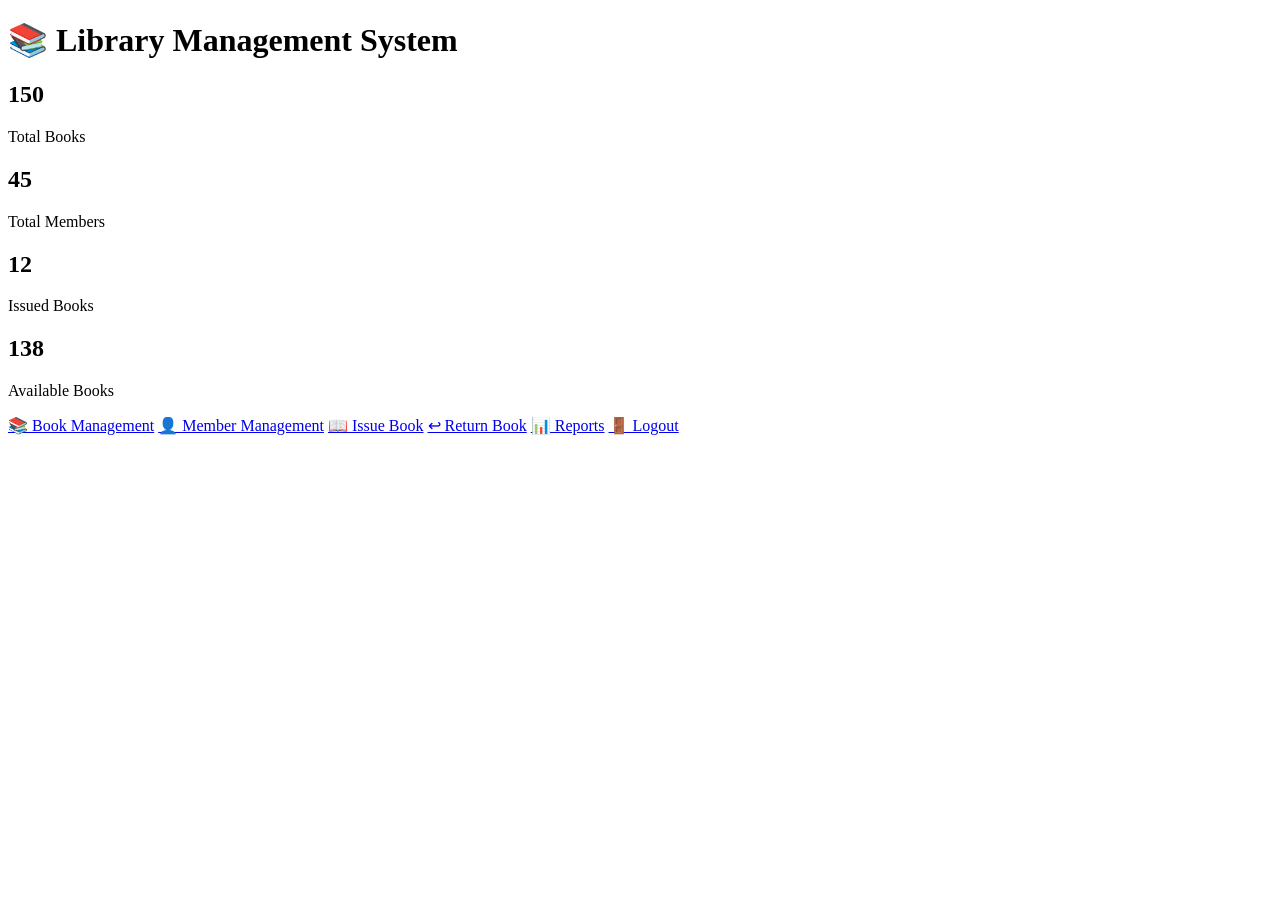
==== src/main/resources/templates/index.html @ 607d625e "Initial Library Management System" ====
<!DOCTYPE html>
<html>
<head>
    <title>Library Management System</title>
    <link rel="stylesheet" href="/style.css">
</head>
<body>

<header>
    <h1>📚 Library Management System</h1>
</header>

<div class="container">

    <div class="dashboard">

        <div class="card">
			<h2>150</h2>
            <p>Total Books</p>
        </div>

        <div class="card">
			<h2>45</h2>
            <p>Total Members</p>
        </div>

        <div class="card">
            <h2>12</h2>
            <p>Issued Books</p>
        </div>

        <div class="card">
            <h2>138</h2>
            <p>Available Books</p>
        </div>

    </div>

    <div class="menu">

		<a href="/books">📚 Book Management</a>

		<a href="/members">👤 Member Management</a>

		<a href="/issue-books">📖 Issue Book</a>
		<a href="/return-books">↩ Return Book</a>
		<a href="/reports">📊 Reports</a>

        <a href="/">🚪 Logout</a>

    </div>

</div>

</body>
</html>
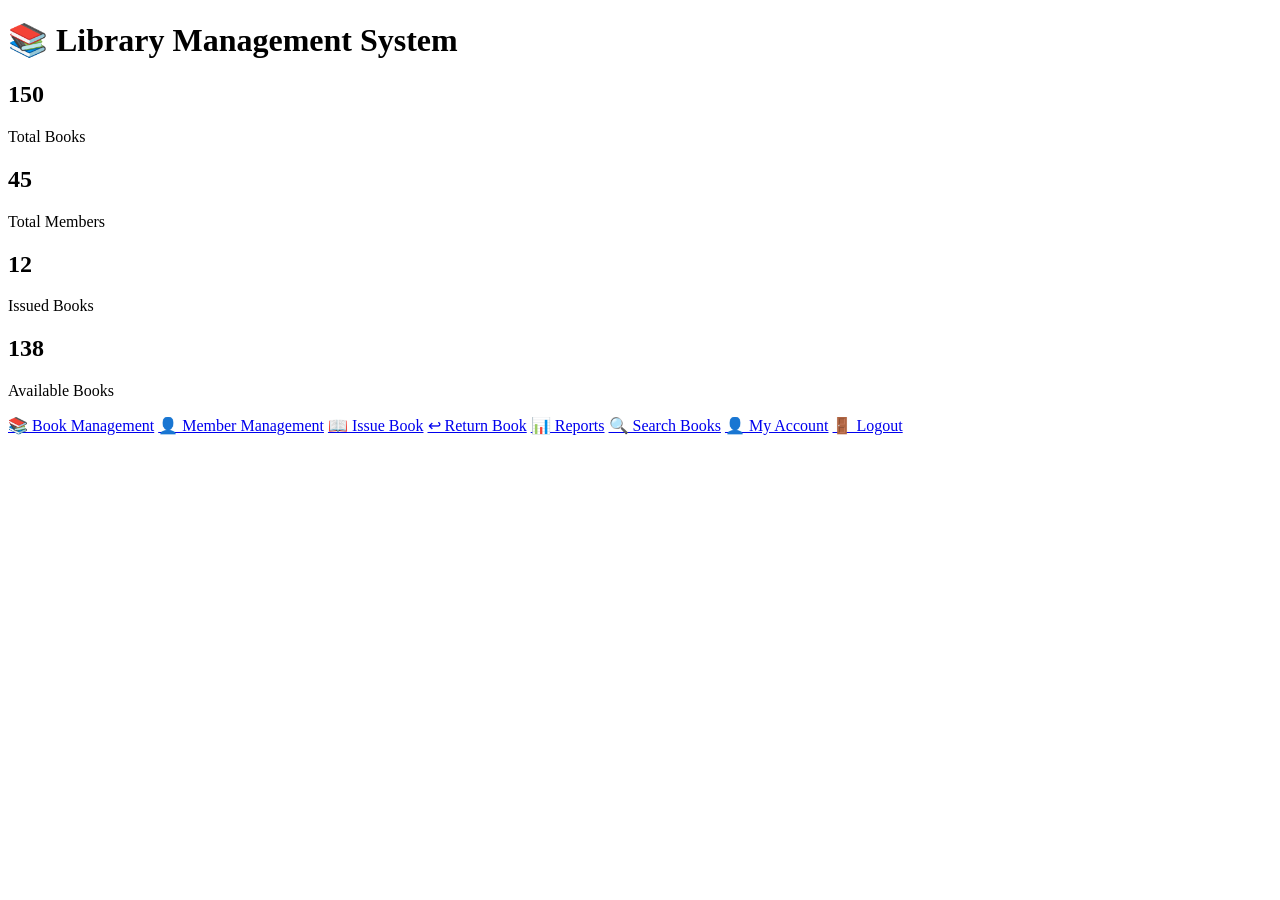
==== commit 97feec7c: "Add role-based dashboards, book CRUD, search and my-account features" ====
--- a/src/main/resources/templates/index.html
+++ b/src/main/resources/templates/index.html
@@ -1,5 +1,5 @@
 <!DOCTYPE html>
-<html>
+<html xmlns:th="http://www.thymeleaf.org">
 <head>
     <title>Library Management System</title>
     <link rel="stylesheet" href="/style.css">
@@ -15,12 +15,12 @@
     <div class="dashboard">
 
         <div class="card">
-			<h2>150</h2>
+            <h2>150</h2>
             <p>Total Books</p>
         </div>
 
         <div class="card">
-			<h2>45</h2>
+            <h2>45</h2>
             <p>Total Members</p>
         </div>
 
@@ -38,15 +38,16 @@
 
     <div class="menu">
 
-		<a href="/books">📚 Book Management</a>
+        <a th:if="${role == 'admin'}" href="/books">📚 Book Management</a>
+        <a th:if="${role == 'admin'}" href="/members">👤 Member Management</a>
+        <a th:if="${role == 'admin'}" href="/issue-books">📖 Issue Book</a>
+        <a th:if="${role == 'admin'}" href="/return-books">↩ Return Book</a>
+        <a th:if="${role == 'admin'}" href="/reports">📊 Reports</a>
 
-		<a href="/members">👤 Member Management</a>
+        <a th:if="${role == 'student'}" href="/search-book">🔍 Search Books</a>
+        <a th:if="${role == 'student'}" href="/my-account">👤 My Account</a>
 
-		<a href="/issue-books">📖 Issue Book</a>
-		<a href="/return-books">↩ Return Book</a>
-		<a href="/reports">📊 Reports</a>
-
-        <a href="/">🚪 Logout</a>
+        <a href="/logout">🚪 Logout</a>
 
     </div>
 
